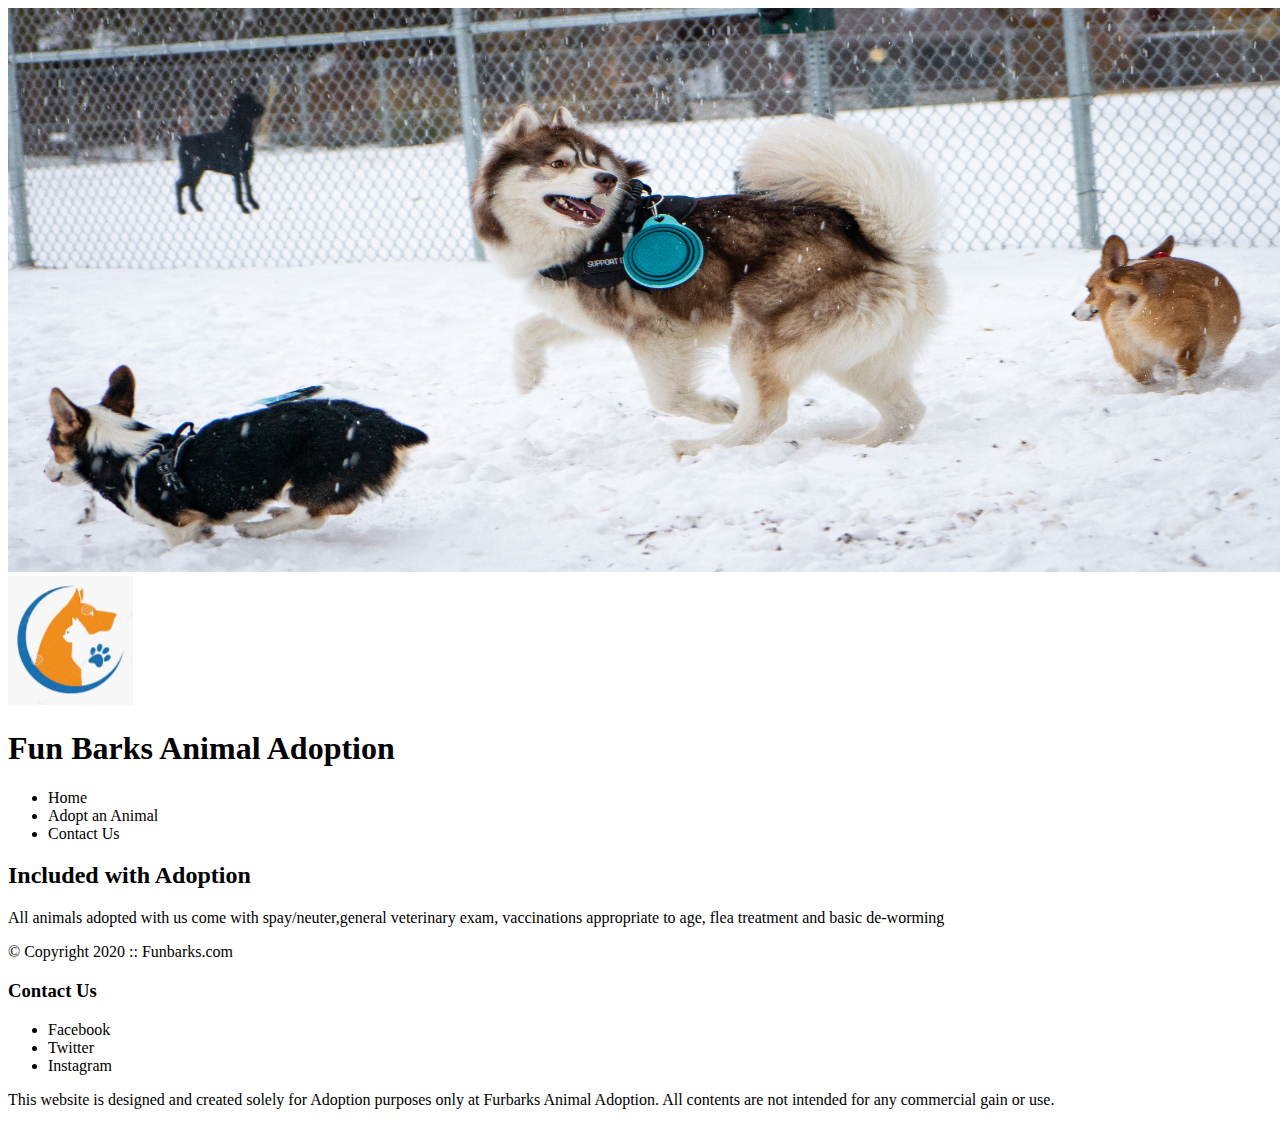
==== Adopt.html @ 0d8e54c5 "first commit" ====
<!DOCTYPE html>
<html lang="en">
<head>
    <meta charset="UTF-8">
    <meta http-equiv="X-UA-Compatible" content="IE=edge">
    <meta name="viewport" content="width=device-width, initial-scale=1.0">
    <title>Your Local Aniaml Adoption</title>
</head>

<body>
    <div id="container">
<header>
    <img src="images/Dog.JPG" alt="Dog picture" width="1280" height="564">
    <div id="main-header">
        <div id="logo">
    <img src="images/logo.PNG" alt="logo" width="125">
    <h1>Fun Barks Animal Adoption</h1>
        </div>
    
    </div>
    </div>
    <nav class="main-menu">
        <ul>
            <li>Home</li>
            <li>Adopt an Animal</li>
            <li>Contact Us</li>
        </ul>

    </nav>
</header>
<main>
    <h2>Included with Adoption</h2>
    <p>All animals adopted with us come with spay/neuter,general veterinary exam, vaccinations appropriate to age, flea treatment and basic de-worming</p>



</main>
<footer>
    <div id="last part">
        <div class="copyright">
            &copy; Copyright 2020 :: Funbarks.com
            <div class="meida">
                <h3>Contact Us</h3>
                <nav>
                    <ul>
                        <li>Facebook</li>
                        <li>Twitter</li>
                        <li>Instagram</li>
                    </ul>
                </nav>

            </div>
        </div>
    </div>
    <div id="last part2"
    ><p>
        This website is designed and created solely for Adoption purposes only at Furbarks Animal Adoption. All contents are not intended for any commercial gain or use.</p>
    </div>
</footer> 
</div>  
</body>
</html>
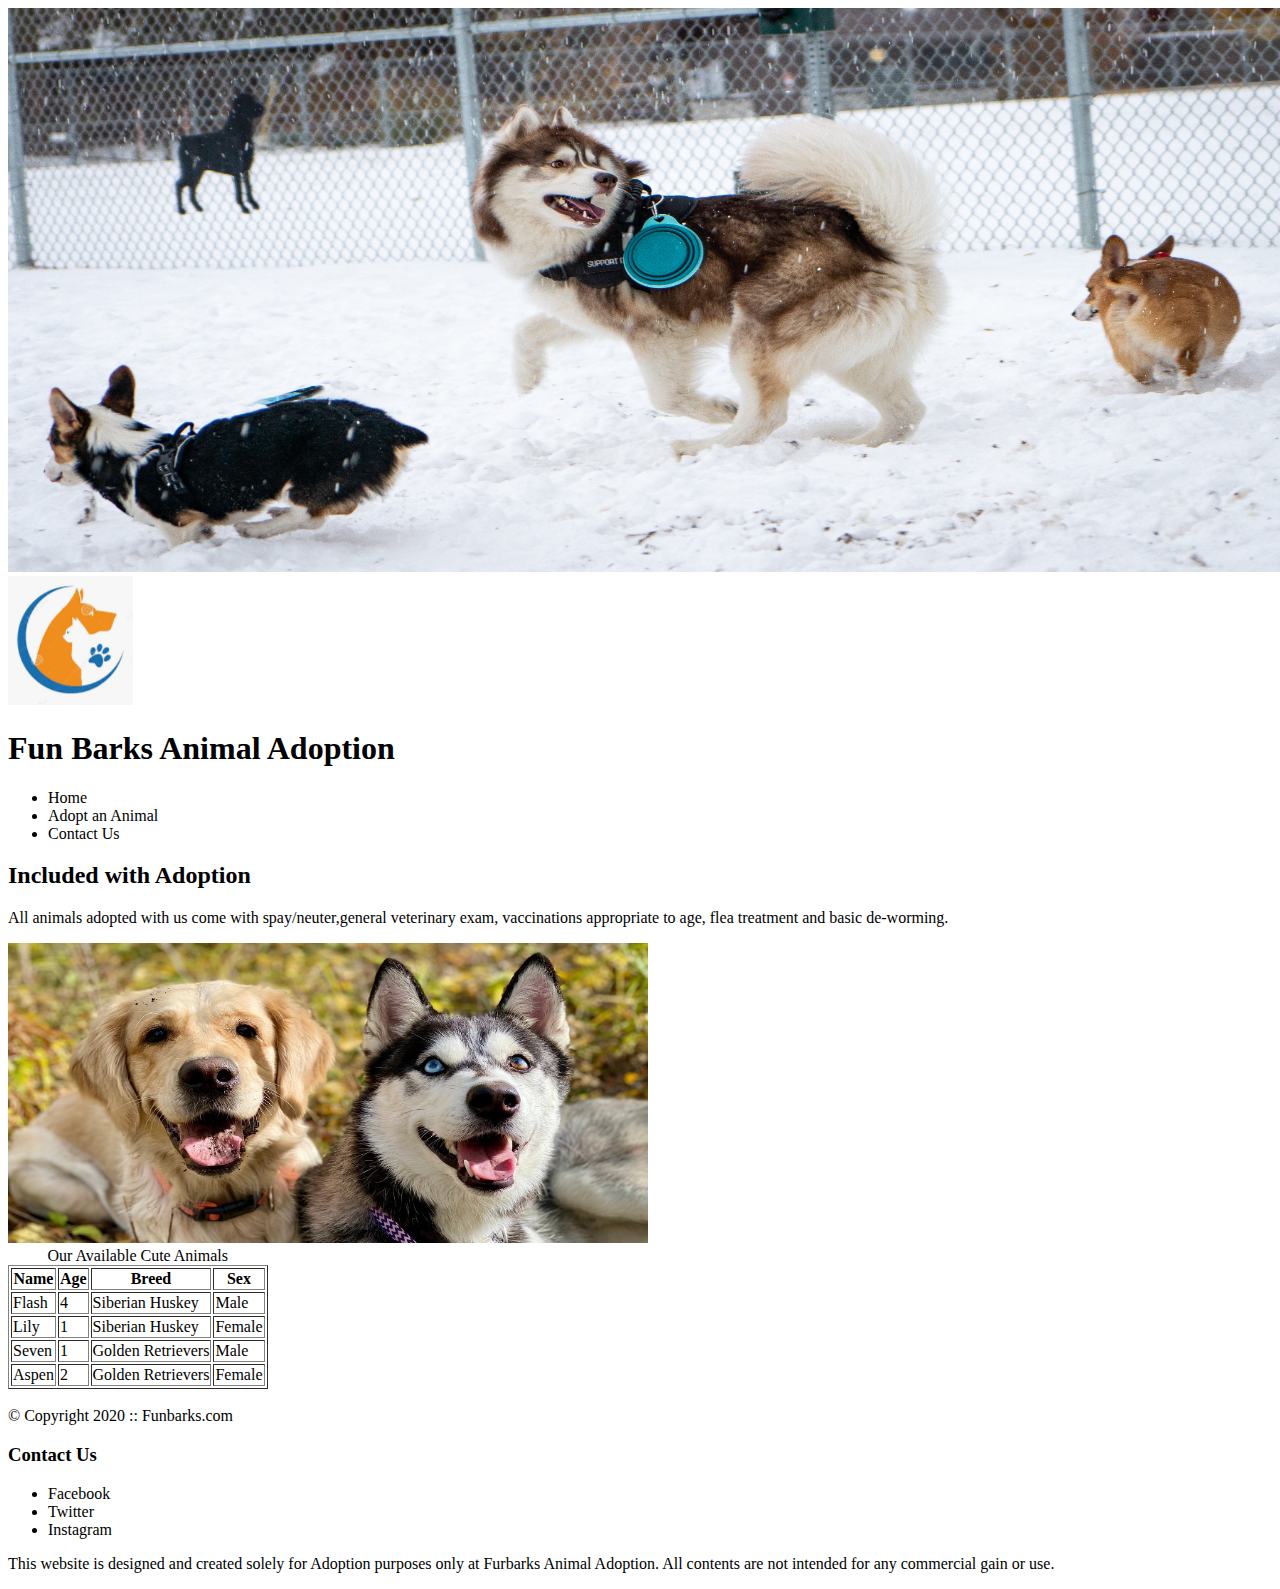
==== commit edd7cb8c: "second commit" ====
--- a/Adopt.html
+++ b/Adopt.html
@@ -30,15 +30,54 @@
 </header>
 <main>
     <h2>Included with Adoption</h2>
-    <p>All animals adopted with us come with spay/neuter,general veterinary exam, vaccinations appropriate to age, flea treatment and basic de-worming</p>
+    <p>All animals adopted with us come with spay/neuter,general veterinary exam, vaccinations appropriate to age, flea treatment and basic de-worming.</p>
+    <img src="images/Adopt Image.jpeg" alt="aodopt 2 dogs" width="640" height="300">
+<table border="1">
+    <caption>Our Available Cute Animals</caption>
+    <thead>
+        <tr>
+            <th>Name</th>
+            <th>Age</th>
+            <th>Breed</th>
+            <th>Sex</th>
+        </tr>
+    </thead>
+    <tbody>
+        <tr>
+            <td>Flash</td>
+            <td>4</td>
+            <td>Siberian Huskey</td>
+            <td>Male</td>
+        </tr>
+        <tr>
+            <td>Lily</td>
+            <td>1</td>
+            <td>Siberian Huskey</td>
+            <td>Female</td>
+        </tr>
+        <tr>
+            <td>Seven</td>
+            <td>1</td>
+            <td>Golden Retrievers</td>
+            <td>Male</td>
+        </tr>
+        <tr>
+            <td>Aspen</td>
+            <td>2</td>
+            <td>Golden Retrievers</td>
+            <td>Female</td>
+        </tr>
+    </tbody>
+    <tfoot></tfoot>
 
+</table>
 
 
 </main>
 <footer>
     <div id="last part">
         <div class="copyright">
-            &copy; Copyright 2020 :: Funbarks.com
+            <br>&copy; Copyright 2020 :: Funbarks.com
             <div class="meida">
                 <h3>Contact Us</h3>
                 <nav>
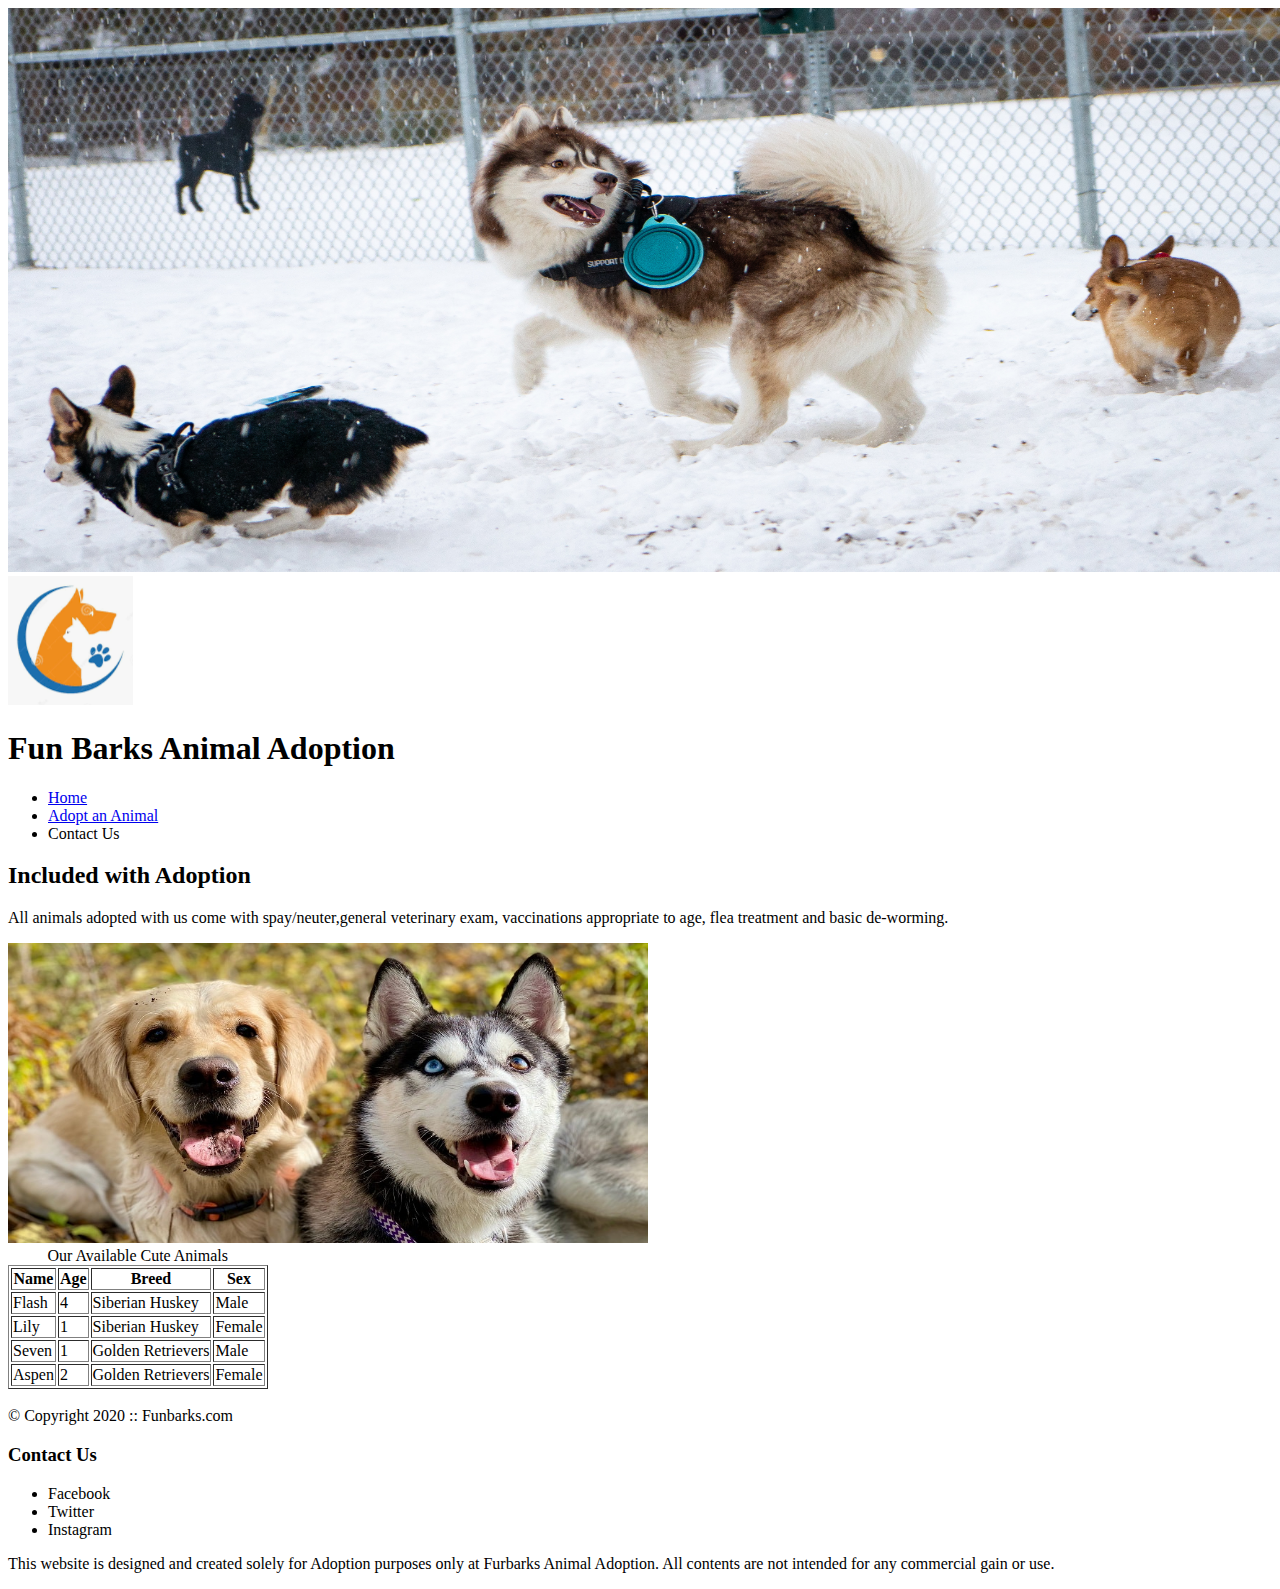
==== commit 4130c2fd: "third commit" ====
--- a/Adopt.html
+++ b/Adopt.html
@@ -21,8 +21,8 @@
     </div>
     <nav class="main-menu">
         <ul>
-            <li>Home</li>
-            <li>Adopt an Animal</li>
+            <li><a href="index.html">Home</a></li>
+            <li><a href="Adopt.html">Adopt an Animal</a></li>
             <li>Contact Us</li>
         </ul>
 
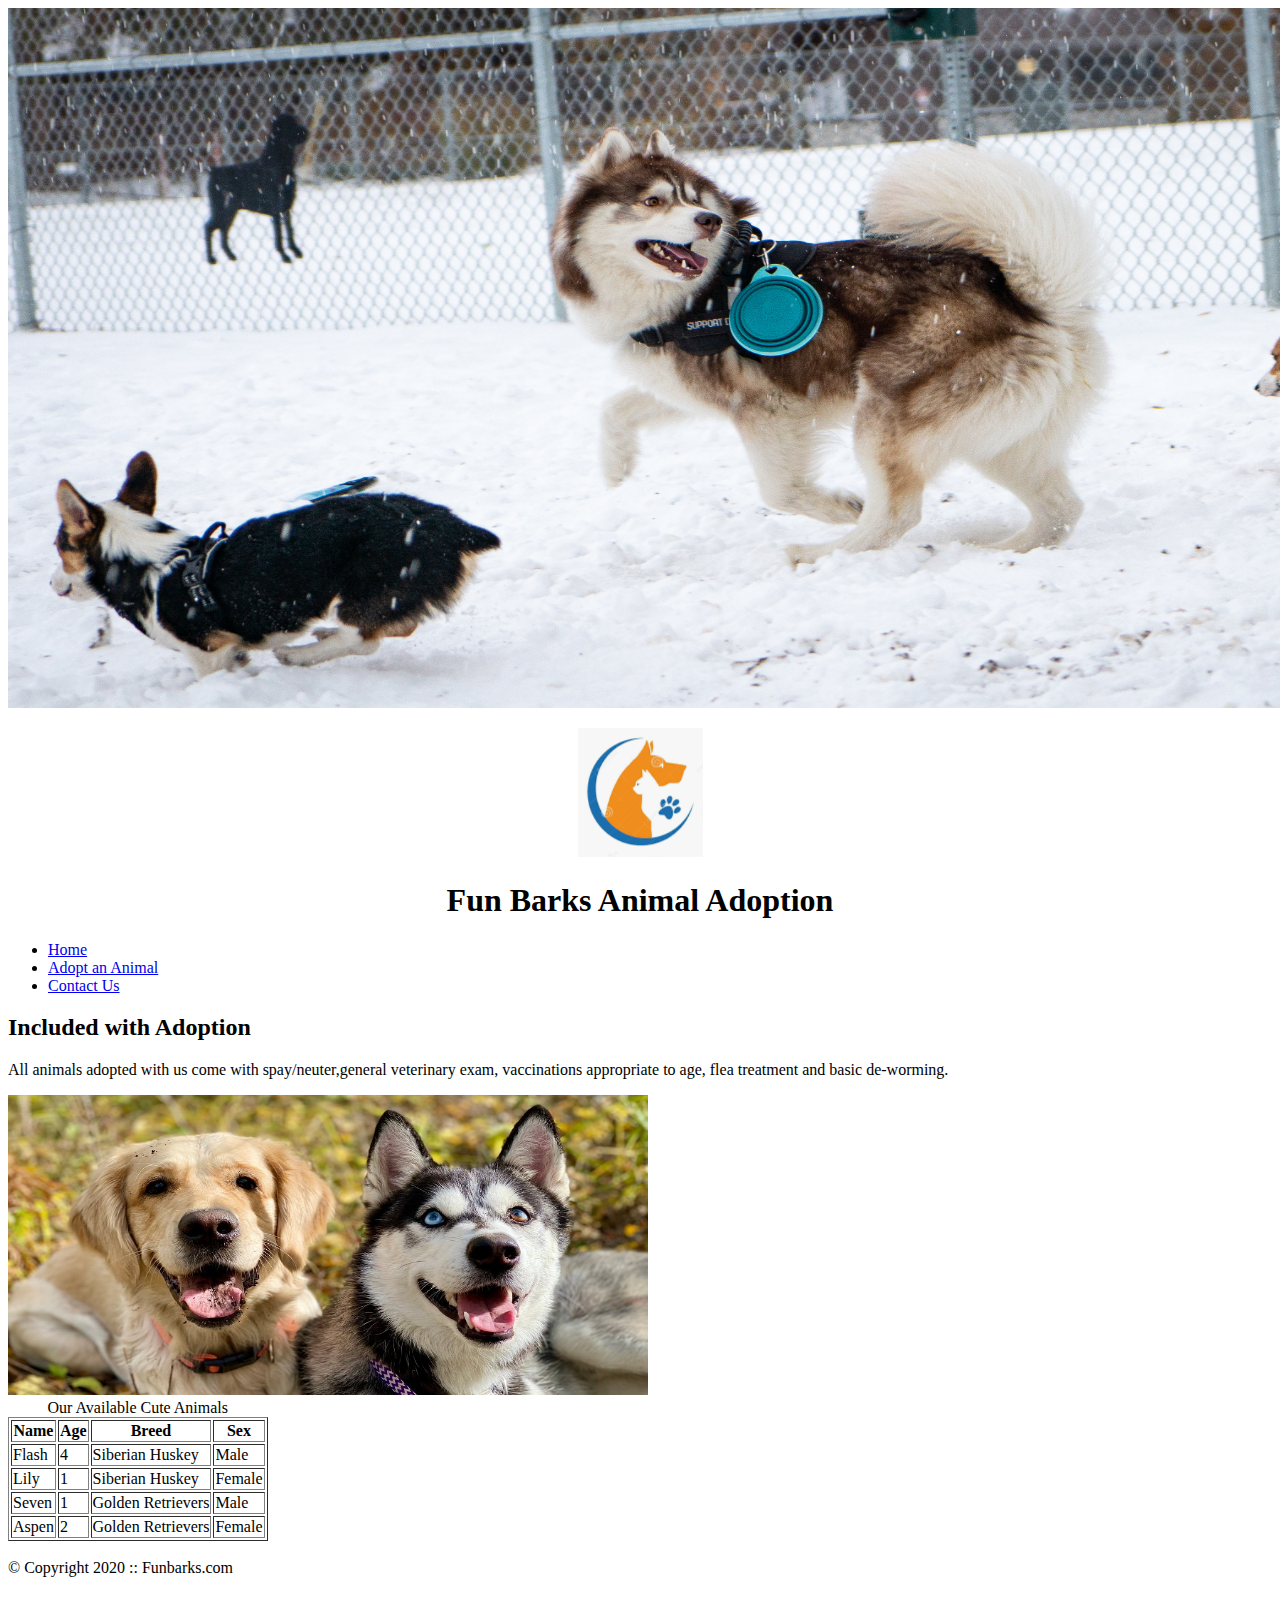
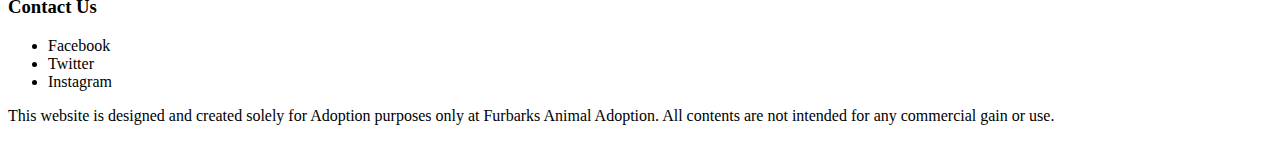
==== commit 11c6e958: "final commit" ====
--- a/Adopt.html
+++ b/Adopt.html
@@ -10,11 +10,11 @@
 <body>
     <div id="container">
 <header>
-    <img src="images/Dog.JPG" alt="Dog picture" width="1280" height="564">
+    <img src="images/Dog.JPG" alt="Dog picture" width="1500" height="700">
     <div id="main-header">
         <div id="logo">
-    <img src="images/logo.PNG" alt="logo" width="125">
-    <h1>Fun Barks Animal Adoption</h1>
+        <p style="text-align: center;"><img src="images/logo.PNG" alt="logo" width="125"></p>
+        <h1 style="text-align: center;">Fun Barks Animal Adoption</h1>
         </div>
     
     </div>
@@ -23,7 +23,7 @@
         <ul>
             <li><a href="index.html">Home</a></li>
             <li><a href="Adopt.html">Adopt an Animal</a></li>
-            <li>Contact Us</li>
+            <li><a href="contactus.html">Contact Us</a></li>
         </ul>
 
     </nav>
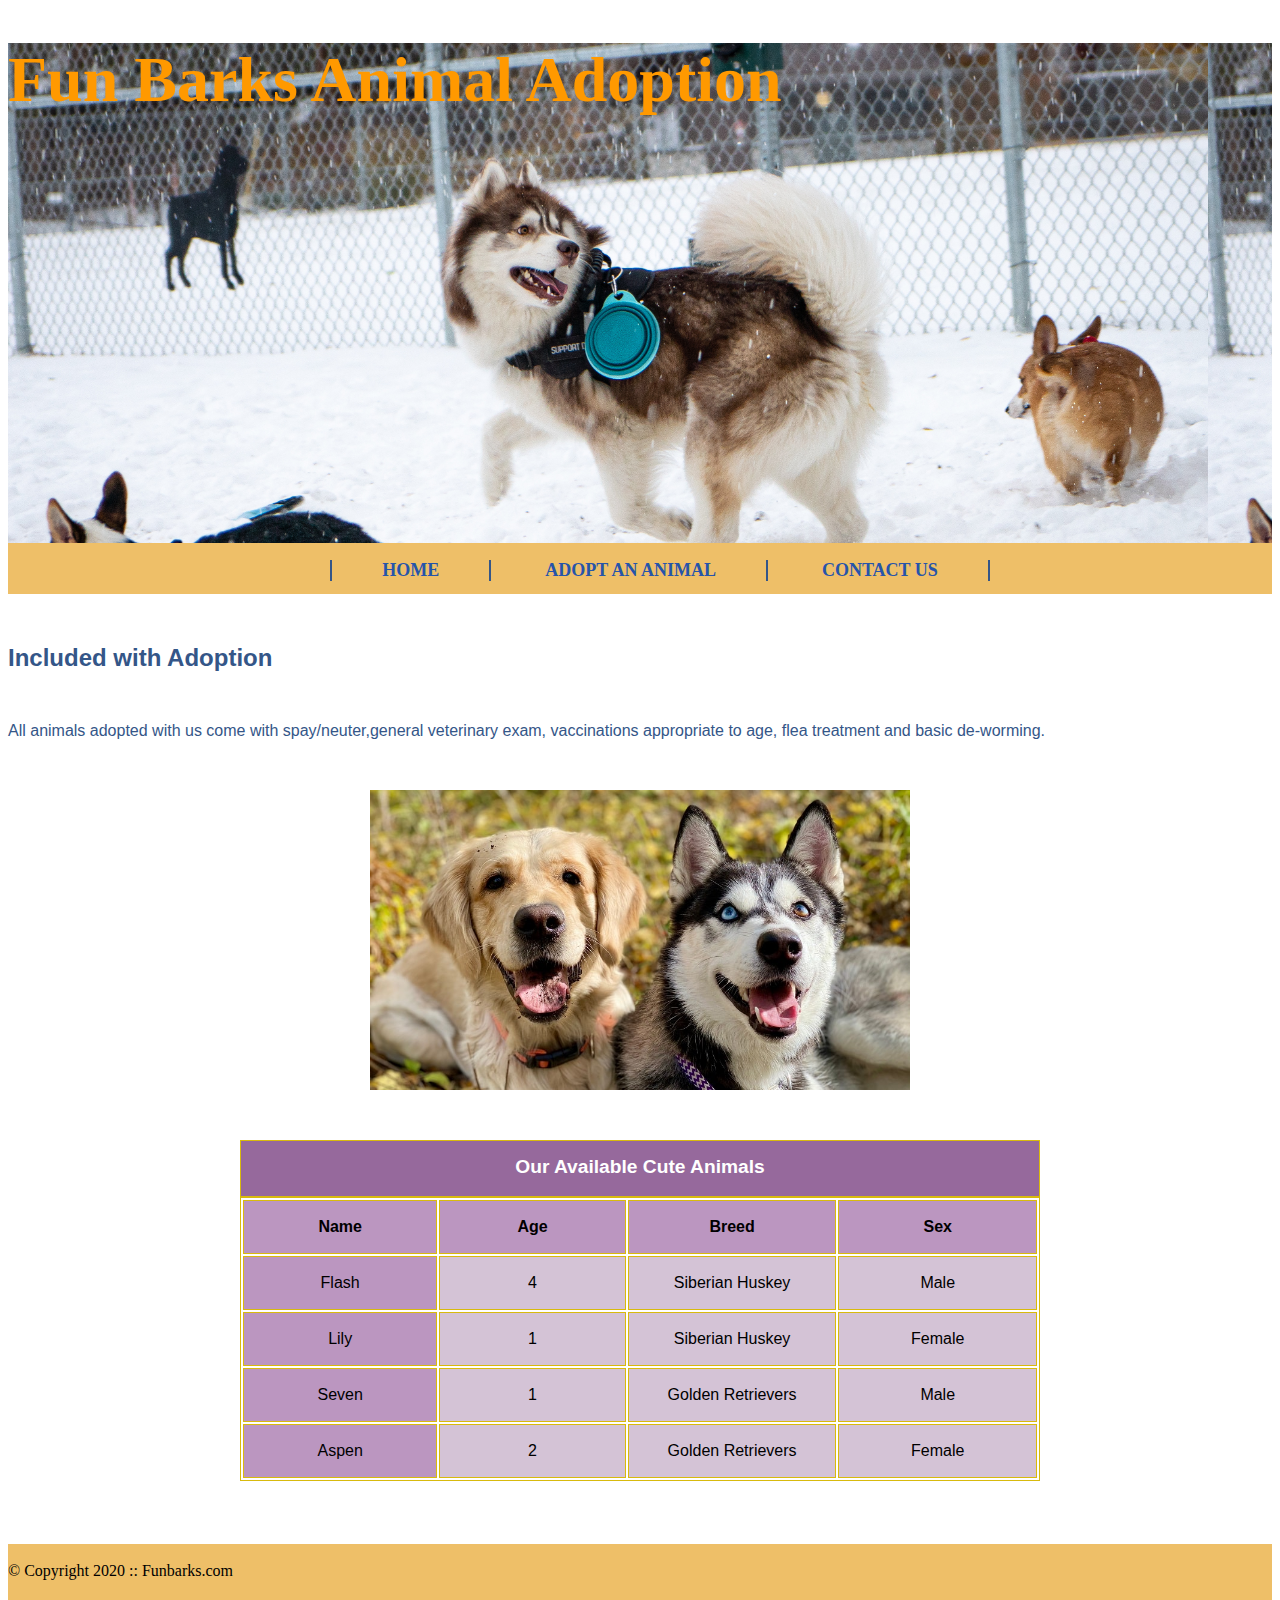
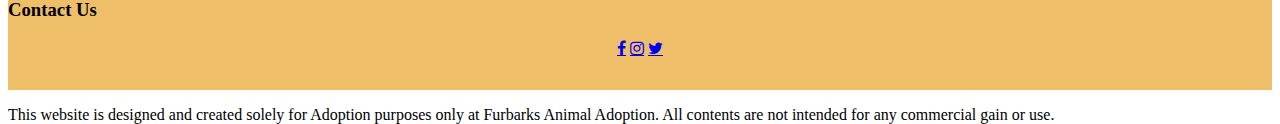
==== commit 0efbbee3: "week2 commit1" ====
--- a/Adopt.html
+++ b/Adopt.html
@@ -5,16 +5,19 @@
     <meta http-equiv="X-UA-Compatible" content="IE=edge">
     <meta name="viewport" content="width=device-width, initial-scale=1.0">
     <title>Your Local Aniaml Adoption</title>
+    <link rel="stylesheet" href="style.css">
+    <link rel="stylesheet" href="https://cdnjs.cloudflare.com/ajax/libs/font-awesome/4.7.0/css/font-awesome.min.css">
+    
 </head>
 
-<body>
+<body id="adopt">
     <div id="container">
 <header>
-    <img src="images/Dog.JPG" alt="Dog picture" width="1500" height="700">
+    
     <div id="main-header">
+    
         <div id="logo">
-        <p style="text-align: center;"><img src="images/logo.PNG" alt="logo" width="125"></p>
-        <h1 style="text-align: center;">Fun Barks Animal Adoption</h1>
+            <h1>Fun Barks Animal Adoption</h1>
         </div>
     
     </div>
@@ -31,8 +34,8 @@
 <main>
     <h2>Included with Adoption</h2>
     <p>All animals adopted with us come with spay/neuter,general veterinary exam, vaccinations appropriate to age, flea treatment and basic de-worming.</p>
-    <img src="images/Adopt Image.jpeg" alt="aodopt 2 dogs" width="640" height="300">
-<table border="1">
+    <img src="images/Adopt Image.jpeg" alt="aodopt 2 dogs" width="540" height="300">
+<table>
     <caption>Our Available Cute Animals</caption>
     <thead>
         <tr>
@@ -81,11 +84,12 @@
             <div class="meida">
                 <h3>Contact Us</h3>
                 <nav>
-                    <ul>
-                        <li>Facebook</li>
-                        <li>Twitter</li>
-                        <li>Instagram</li>
-                    </ul>
+                    <div class="meida">
+                        <a href="#" class="fa fa-facebook"></a>
+                        <a href="#" class="fa fa-instagram"></a>
+                        <a href="#" class="fa fa-twitter"></a>
+                    
+                </div>
                 </nav>
 
             </div>
--- a/style.css
+++ b/style.css
@@ -0,0 +1,112 @@
+header{
+    height: 500px;
+    font-size: xx-large;
+    color: rgb(255, 153, 0);
+    background-position: 0 -200px;
+}
+#home header{
+    background:url(images/Dog.JPG);
+    background-size: 1200px;
+}
+#adopt header{
+    background:url(images/Dog.JPG);
+    background-size: 1200px;
+}
+#contact header{
+    background:url(images/Dog.JPG);
+    background-size: 1200px;
+}
+nav{
+    background-color: #eebf68;
+    height: 50px;
+    padding-top: 1px;
+    text-align: center;
+}
+.main-menu ul li{
+    list-style-type: none;
+    display: inline-block;
+    padding:0 50px;
+    text-transform: uppercase;
+    border-right:2px solid #345688;
+    
+}
+li:first-child{
+    border-left: 2px solid #345688;
+}
+
+.main-menu ul li a{
+    text-decoration: none;
+    font-weight: bold;
+    font-size: large;
+    
+}
+.main-menu ul li a:link{
+    color:rgb(38, 84, 170);
+}
+.main-menu ul li a:visited{
+    color: #345688;;
+}
+.main-menu ul li a:hover{
+    color:white;
+    
+}
+
+.main-menu ul li a:active{
+    color: salmon;
+}
+
+main{
+    height: 900px;
+}
+main h2,main p{
+    font-family: Arial, Helvetica, sans-serif;
+    margin-top:50px;
+    color:#345688;
+}
+footer{
+    background:#eebf68;
+    height: 100px;
+}
+/*home*/
+
+img{
+    margin:50px auto 50px auto;
+    display: block;
+}
+
+/*adopt*/
+
+table{
+    width:800px;
+    margin: 50px auto 0 auto;
+    font-family: Arial, Helvetica, sans-serif;
+}
+caption{
+    background: rgb(150, 105, 156);
+    height:40px;
+    color: white;
+    padding-top:15px;
+    font-weight: bold;
+    font-size: larger;
+}
+thead{
+    background: rgb(187, 150, 192);
+    
+}
+tbody{
+    background: rgb(212, 195, 214);
+    text-align: center;
+}
+tr td:first-child{
+    background: rgb(187, 150, 192);
+}
+th,td{
+    width:350px;
+    height:50px;
+}
+table,caption,th,td{
+    border:1px solid rgb(216, 186, 13);
+}
+
+/*form*/
+
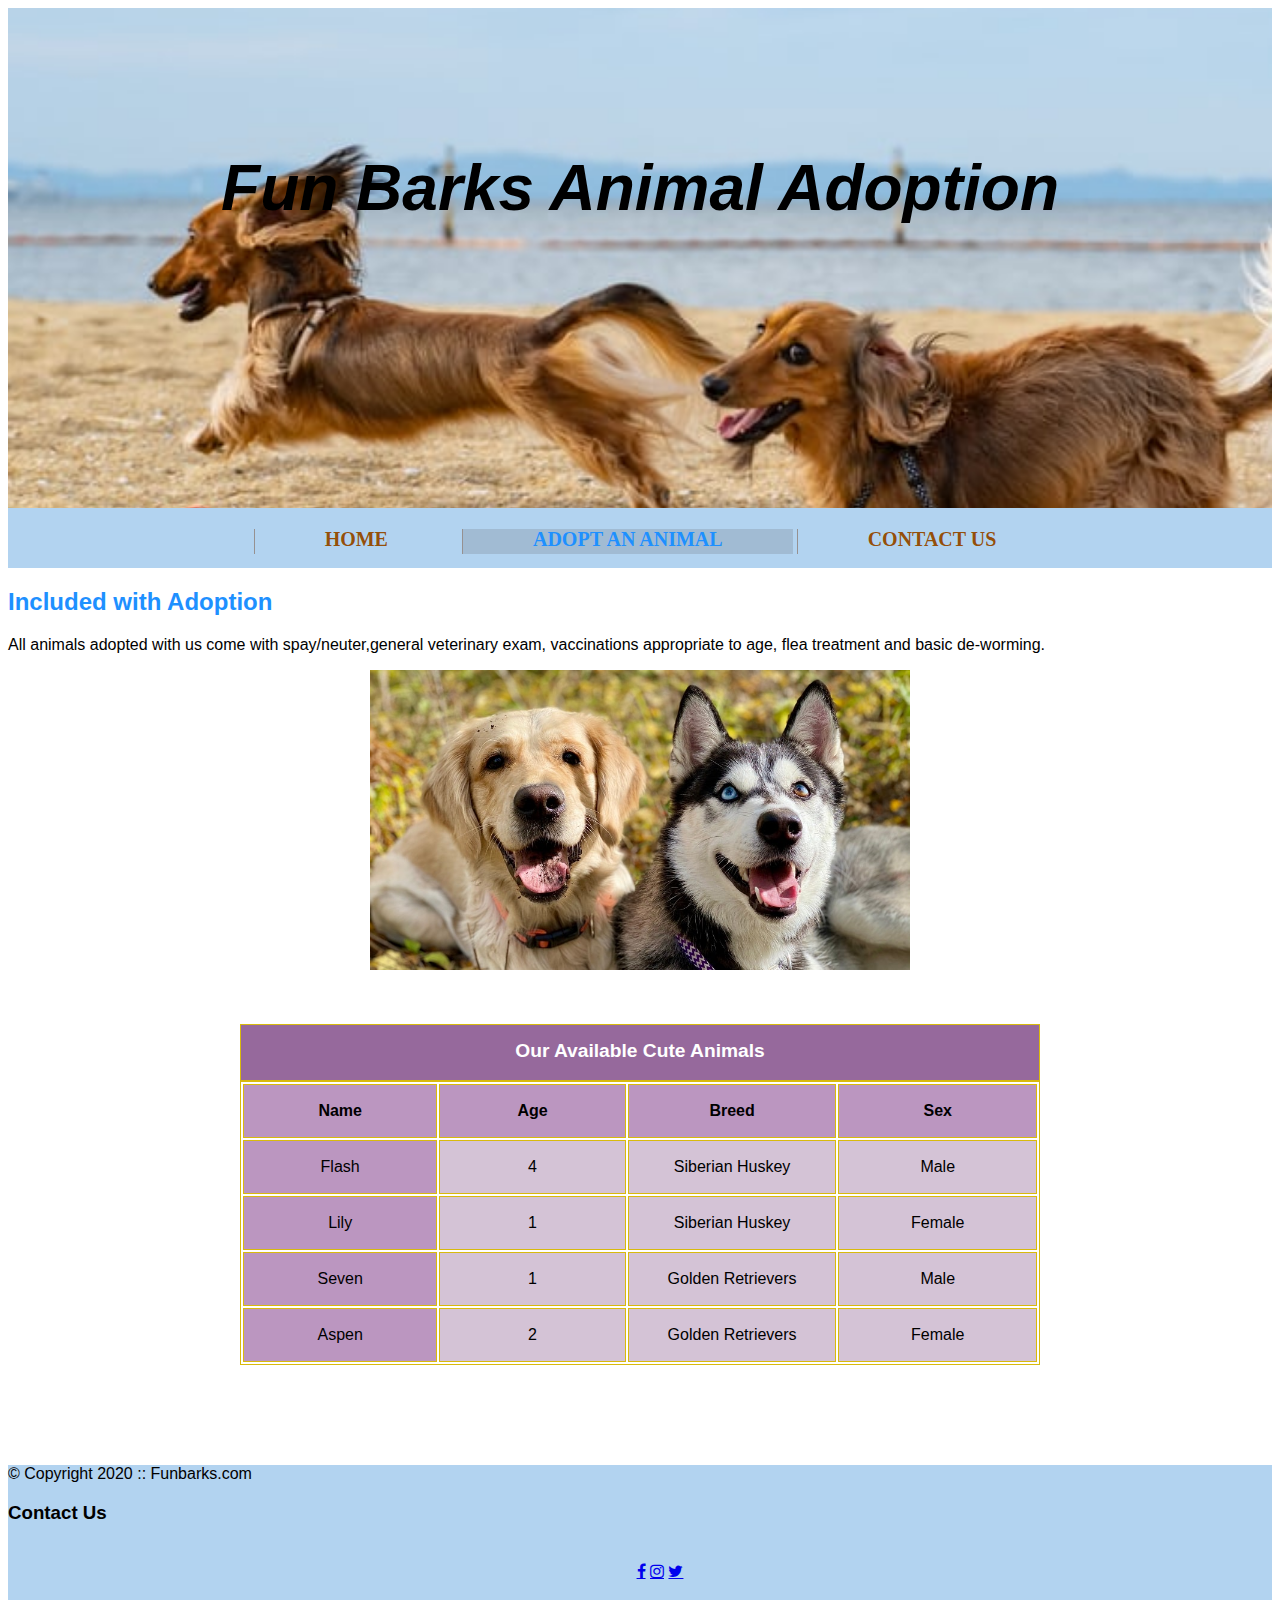
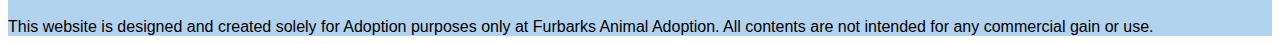
==== commit 13ce3cee: "week2 commit2" ====
--- a/Adopt.html
+++ b/Adopt.html
@@ -25,7 +25,7 @@
     <nav class="main-menu">
         <ul>
             <li><a href="index.html">Home</a></li>
-            <li><a href="Adopt.html">Adopt an Animal</a></li>
+            <li class="active"><a href="Adopt.html">Adopt an Animal</a></li>
             <li><a href="contactus.html">Contact Us</a></li>
         </ul>
 
@@ -34,7 +34,7 @@
 <main>
     <h2>Included with Adoption</h2>
     <p>All animals adopted with us come with spay/neuter,general veterinary exam, vaccinations appropriate to age, flea treatment and basic de-worming.</p>
-    <img src="images/Adopt Image.jpeg" alt="aodopt 2 dogs" width="540" height="300">
+    <div class="picture"><img src="images/Adopt Image.jpeg" alt="aodopt 2 dogs" width="540" height="300"></div>
 <table>
     <caption>Our Available Cute Animals</caption>
     <thead>
@@ -75,31 +75,26 @@
 
 </table>
 
-
-</main>
 <footer>
     <div id="last part">
         <div class="copyright">
-            <br>&copy; Copyright 2020 :: Funbarks.com
+            &copy; Copyright 2020 :: Funbarks.com
             <div class="meida">
                 <h3>Contact Us</h3>
-                <nav>
-                    <div class="meida">
-                        <a href="#" class="fa fa-facebook"></a>
-                        <a href="#" class="fa fa-instagram"></a>
-                        <a href="#" class="fa fa-twitter"></a>
-                    
-                </div>
+                <nav id="media">
+                    <ul>
+                <a href="#" class="fa fa-facebook"></a>
+                <a href="#" class="fa fa-instagram"></a>
+                <a href="#" class="fa fa-twitter"></a>
+                    </ul>
                 </nav>
 
             </div>
         </div>
     </div>
-    <div id="last part2"
-    ><p>
+    <div id="last part2">
+        <p>
         This website is designed and created solely for Adoption purposes only at Furbarks Animal Adoption. All contents are not intended for any commercial gain or use.</p>
     </div>
 </footer> 
-</div>  
-</body>
-</html>+</main>
--- a/style.css
+++ b/style.css
@@ -1,80 +1,110 @@
 header{
-    height: 500px;
+    width: 100%;
+    height: 400px;
+    background-repeat: none;
+    text-align: center;
+    padding-top: 100px;
     font-size: xx-large;
-    color: rgb(255, 153, 0);
+    font-family: Arial, Helvetica, sans-serif;
+    font-weight: bold;
+    font-style: italic;
+}
+#home header{
+    background:url(images/lovely\ dogs.jpeg);
+    background-size: 1500px;
+    background-position: 0 -100px;
+}
+#adopt header{
+    background: url(images/lovely\ dogs2.jpeg);
+    background-size: 1500px;
     background-position: 0 -200px;
-}
-#home header{
-    background:url(images/Dog.JPG);
-    background-size: 1200px;
-}
-#adopt header{
-    background:url(images/Dog.JPG);
-    background-size: 1200px;
+    
 }
 #contact header{
-    background:url(images/Dog.JPG);
-    background-size: 1200px;
+    background: url(images/lovely\ dogs3.jpeg);
+    background-size: 1500px;
+    background-position: 0 -100px;
+}
+header nav{
+    width: 100%;
+    height: 100px;
 }
 nav{
-    background-color: #eebf68;
-    height: 50px;
-    padding-top: 1px;
-    text-align: center;
-}
-.main-menu ul li{
+    text-align: center;
+    background-color: rgb(178, 211, 240);
+    height: 55px;
+    padding-top:5px;
+}
+li{
     list-style-type: none;
     display: inline-block;
-    padding:0 50px;
-    text-transform: uppercase;
-    border-right:2px solid #345688;
-    
-}
-li:first-child{
-    border-left: 2px solid #345688;
-}
-
-.main-menu ul li a{
+    padding:0 70px;
+    padding-bottom: 15px;;
+    border-left: 1px solid rgb(150, 145, 145);
+    line-height: 20px;
+    font-size: 20px;
+    font-weight: bold;
+    height: 10px;
+    text-transform: uppercase
+    
+}
+li a{
     text-decoration: none;
-    font-weight: bold;
-    font-size: large;
-    
-}
-.main-menu ul li a:link{
-    color:rgb(38, 84, 170);
-}
-.main-menu ul li a:visited{
-    color: #345688;;
-}
-.main-menu ul li a:hover{
-    color:white;
-    
-}
-
-.main-menu ul li a:active{
-    color: salmon;
+    color:rgba(148, 75, 3, 0.973);
+}
+li a:hover{
+    color: dodgerblue;
+}
+li.active{
+    background-color: rgb(97, 97, 97,0.2) ;
+}
+li.active a{
+    color: dodgerblue;
 }
 
 main{
-    height: 900px;
-}
-main h2,main p{
+    margin-top: 20px;
+    width: 100%;
     font-family: Arial, Helvetica, sans-serif;
-    margin-top:50px;
-    color:#345688;
-}
+}
+
+main .picture{
+    text-align:center;
+}
+
+
+main h2{
+    color: dodgerblue;
+}
+
+
+
 footer{
-    background:#eebf68;
-    height: 100px;
-}
-/*home*/
-
-img{
-    margin:50px auto 50px auto;
-    display: block;
-}
-
-/*adopt*/
+    background-color: rgb(178, 211, 240);
+    margin-top: 100px;
+    width: 100%;
+    height:155px;
+    padding-bottom: 1em;
+    
+}
+
+footer #lastpart .copyright{
+    padding:3.5em 3.5em 3.5em 13em;
+    float: left;
+    font-size: 0.9em;
+}
+footer #lastpart .media{
+    padding:2.5em;
+    margin-right: 20px;
+    float:right;
+}
+footer #lastpart2{
+    clear:both
+}
+footer #lastpart2 p{
+    font-size:0.85;
+    text-align: center;
+}
 
 table{
     width:800px;
@@ -108,5 +138,75 @@
     border:1px solid rgb(216, 186, 13);
 }
 
-/*form*/
-
+form{
+    margin-top: 10px;
+    margin-left:407px;
+    width:43%;
+}
+legend{
+    text-transform: uppercase;
+    color: dodgerblue;
+    font-weight: bold;
+}
+fieldset{
+    border:4px solid dodgerblue;
+    height: 500px;
+}
+label{
+    font-weight: bold;
+    font-size: 15px;
+    margin-left:25px;
+}
+
+input{
+    display: block;
+}
+.textbox label{
+    display:block;
+    margin-top: 10px;
+}
+.radios{
+    margin-top: 15px;
+}
+.radios label {
+    display: inline;
+}
+.selectmenu{
+    margin-top: 15px;
+}
+
+.selectmenu label{
+    display:inline;
+}
+input{
+    margin-left: 25px; 
+}
+
+.textbox input{
+    width:390px;
+}
+.commentbox label{
+    display: block;
+    margin-top: 15px;
+}
+textarea{
+    width:400px;
+    height: 180px;
+    margin-left: 25px;
+    
+}
+
+input[type="submit"]{
+    width:120px;
+    height:40px;
+    margin-top: 15px;
+    margin-bottom: 15px;
+    margin-left: 310px;
+    background-color: #4977D1;
+    color:white;
+    font-weight: bold;
+    font-size: medium;
+}
+input[type="radio"]{
+    display:inline
+}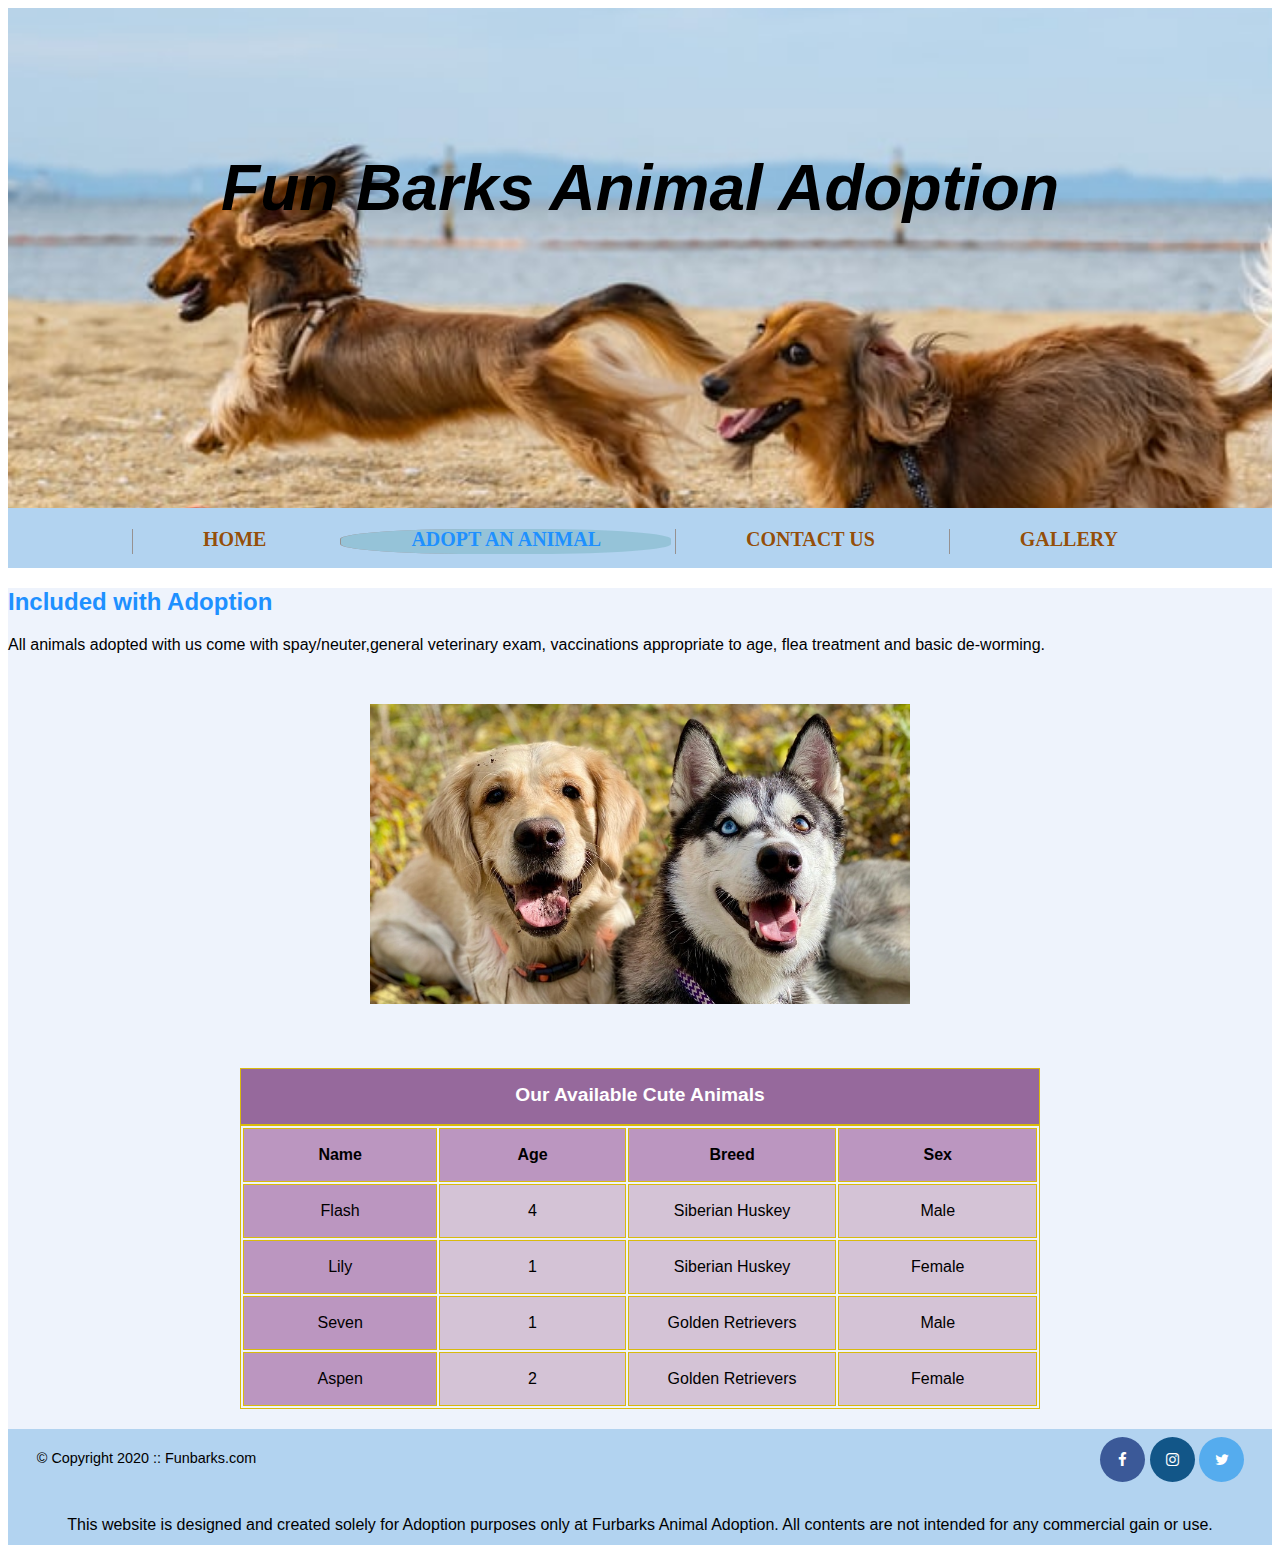
==== commit ead3bce3: "1st java commit" ====
--- a/Adopt.html
+++ b/Adopt.html
@@ -27,6 +27,7 @@
             <li><a href="index.html">Home</a></li>
             <li class="active"><a href="Adopt.html">Adopt an Animal</a></li>
             <li><a href="contactus.html">Contact Us</a></li>
+            <li><a href="gallery.html">Gallery</a></li>
         </ul>
 
     </nav>
@@ -76,25 +77,18 @@
 </table>
 
 <footer>
-    <div id="last part">
+    <div id="lastpart">
         <div class="copyright">
             &copy; Copyright 2020 :: Funbarks.com
-            <div class="meida">
-                <h3>Contact Us</h3>
-                <nav id="media">
-                    <ul>
-                <a href="#" class="fa fa-facebook"></a>
-                <a href="#" class="fa fa-instagram"></a>
-                <a href="#" class="fa fa-twitter"></a>
-                    </ul>
-                </nav>
-
-            </div>
+        </div>
+        <div class="contactme">
+            <a a href="#" class="fa fa-facebook"></a>
+            <a a href="#" class="fa fa-instagram"></a>
+            <a a href="#" class="fa fa-twitter"></a>
         </div>
     </div>
-    <div id="last part2">
-        <p>
-        This website is designed and created solely for Adoption purposes only at Furbarks Animal Adoption. All contents are not intended for any commercial gain or use.</p>
+    <div id="lastpart2">
+        <p>This website is designed and created solely for Adoption purposes only at Furbarks Animal Adoption. All contents are not intended for any commercial gain or use.</p>
     </div>
 </footer> 
 </main>
--- a/style.css
+++ b/style.css
@@ -21,6 +21,11 @@
     
 }
 #contact header{
+    background: url(images/lovely\ dogs3.jpeg);
+    background-size: 1500px;
+    background-position: 0 -100px;
+}
+#gallery header{
     background: url(images/lovely\ dogs3.jpeg);
     background-size: 1500px;
     background-position: 0 -100px;
@@ -55,21 +60,25 @@
 li a:hover{
     color: dodgerblue;
 }
+
 li.active{
-    background-color: rgb(97, 97, 97,0.2) ;
+    background-color: rgba(36, 133, 120, 0.2) ;
+    border-radius: 40%;
 }
 li.active a{
     color: dodgerblue;
 }
 
 main{
-    margin-top: 20px;
     width: 100%;
     font-family: Arial, Helvetica, sans-serif;
+    background: rgb(171, 196, 241,0.2);
 }
 
 main .picture{
     text-align:center;
+    margin-top: 50px;
+    padding-bottom: 10px;
 }
 
 
@@ -81,13 +90,50 @@
 
 footer{
     background-color: rgb(178, 211, 240);
-    margin-top: 100px;
-    width: 100%;
-    height:155px;
-    padding-bottom: 1em;
-    
-}
-
+    margin-top: 20px;
+    width: 100%;
+    height:100px;
+    padding-bottom: 1em;  
+}
+footer #lastpart .copyright{
+    padding:1.5em 1.5em 0.5em 2em;
+    float: left;
+    font-size: 0.9em;
+} 
+footer #lastpart .contactme{
+    padding:0.5em;
+    margin-right:20px;
+    float:right;
+}
+footer #lastpart .contactme .fa{
+    font-size: 15px;
+    text-decoration: none;
+    width:15px;
+    padding:15px;
+    border-radius: 50%;
+    text-align: center;
+}
+footer #lastpart .contactme .fa-facebook{
+    background:#3b5998;
+    color:white;
+}
+footer #lastpart .contactme .fa-twitter{
+    background: #55ACEE;
+    color:white;
+}
+footer #lastpart .contactme .fa-instagram{
+    background: #125688;
+    color: white;
+}
+
+footer #lastpart2{
+    clear:both;
+    text-align: center;
+    padding-top: 10px;
+}
+
+
+/*
 footer #lastpart .copyright{
     padding:3.5em 3.5em 3.5em 13em;
     float: left;
@@ -105,7 +151,7 @@
     font-size:0.85;
     text-align: center;
 }
-
+*/
 table{
     width:800px;
     margin: 50px auto 0 auto;
@@ -140,8 +186,9 @@
 
 form{
     margin-top: 10px;
-    margin-left:407px;
+    margin-left:400px;
     width:43%;
+    padding-bottom: 10px;
 }
 legend{
     text-transform: uppercase;
@@ -202,11 +249,51 @@
     margin-top: 15px;
     margin-bottom: 15px;
     margin-left: 310px;
-    background-color: #4977D1;
+    background-color: rgba(148, 75, 3, 0.705);
     color:white;
     font-weight: bold;
     font-size: medium;
 }
 input[type="radio"]{
     display:inline
-}+}
+
+/*Gallery*/
+
+#gallery li.photo{
+    border: none;
+    width: 400px;
+    margin-top: 70px;
+    font-weight:400;
+    text-align: center;
+    font-size: medium;
+    text-transform:none;
+    
+}
+
+#gallery li.photo .desc{
+    font-weight: bold;
+    visibility:hidden;
+    background:rgb(160, 163, 167);
+    color: black;
+    opacity:0;
+    text-align:center;
+    height:50px;
+    bottom:200px;
+    padding-top: 30px;
+    
+}
+
+#gallery main ul#album li.photo:hover .desc{
+    visibility:visible;
+    opacity: 0.8;
+    position: relative;
+   
+    
+}
+
+#gallery main ul#album{
+    width:90%;
+    padding-left:140px;
+    
+}
